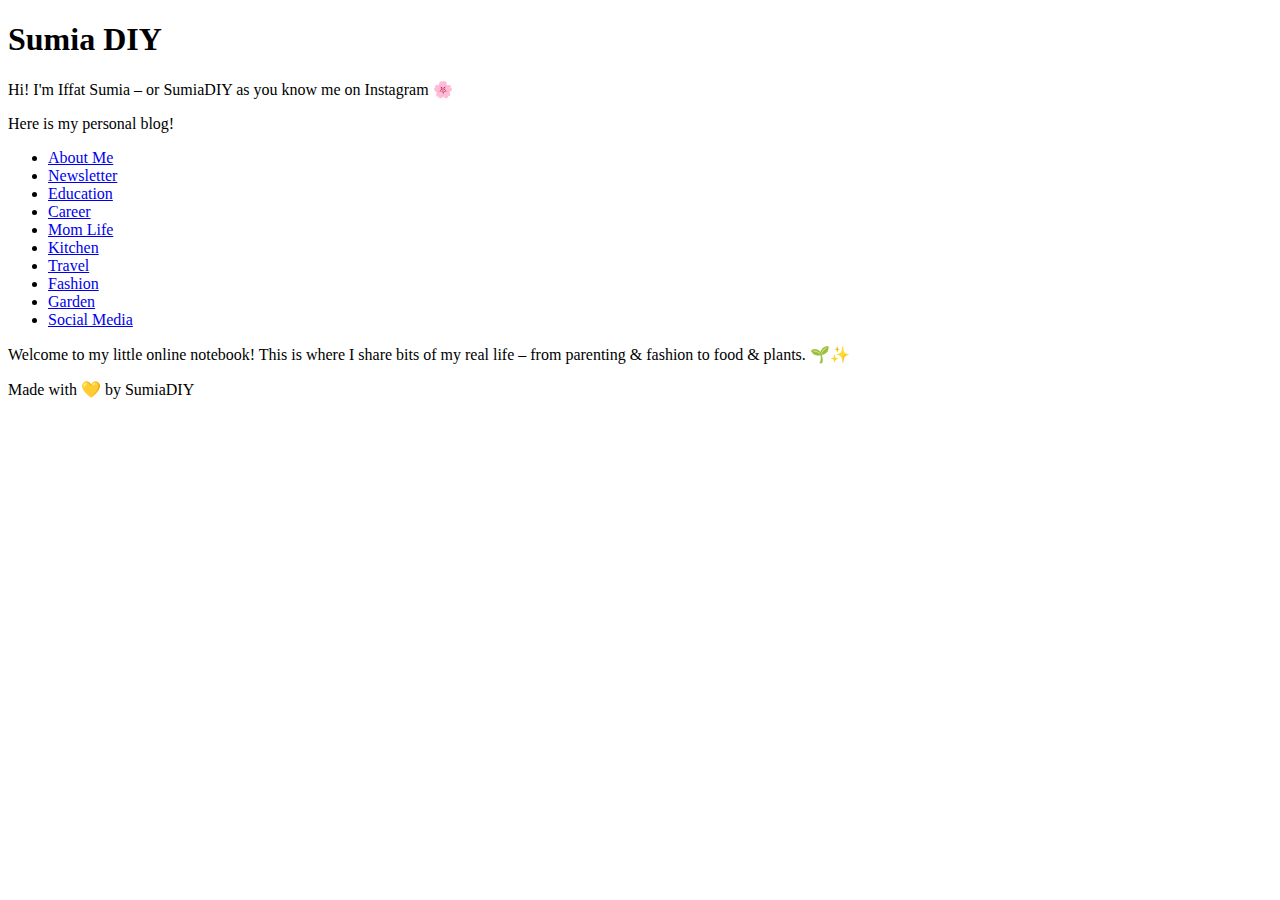
==== index.html @ cfb496ee "Create index.html" ====
<!DOCTYPE html>
<html lang="en">
<head>
  <meta charset="UTF-8" />
  <meta name="viewport" content="width=device-width, initial-scale=1.0"/>
  <title>Sumia DIY - Personal Blog</title>
  <link href="https://fonts.googleapis.com/css2?family=Indie+Flower&family=Gloria+Hallelujah&display=swap" rel="stylesheet">
  <link rel="stylesheet" href="style.css">
</head>
<body>

  <header>
    <h1>Sumia DIY</h1>
    <p class="tagline">Hi! I'm Iffat Sumia – or SumiaDIY as you know me on Instagram 🌸</p>
    <p class="tagline">Here is my personal blog!</p>
  </header>

  <nav class="nav-tabs">
    <ul>
      <li><a href="#">About Me</a></li>
      <li><a href="#">Newsletter</a></li>
      <li><a href="#">Education</a></li>
      <li><a href="#">Career</a></li>
      <li><a href="#">Mom Life</a></li>
      <li><a href="#">Kitchen</a></li>
      <li><a href="#">Travel</a></li>
      <li><a href="#">Fashion</a></li>
      <li><a href="#">Garden</a></li>
      <li><a href="#">Social Media</a></li>
    </ul>
  </nav>

  <main>
    <section class="welcome">
      <p>Welcome to my little online notebook! This is where I share bits of my real life – from parenting & fashion to food & plants. 🌱✨</p>
    </section>
  </main>

  <footer>
    <p>Made with 💛 by SumiaDIY</p>
  </footer>

</body>
</html>
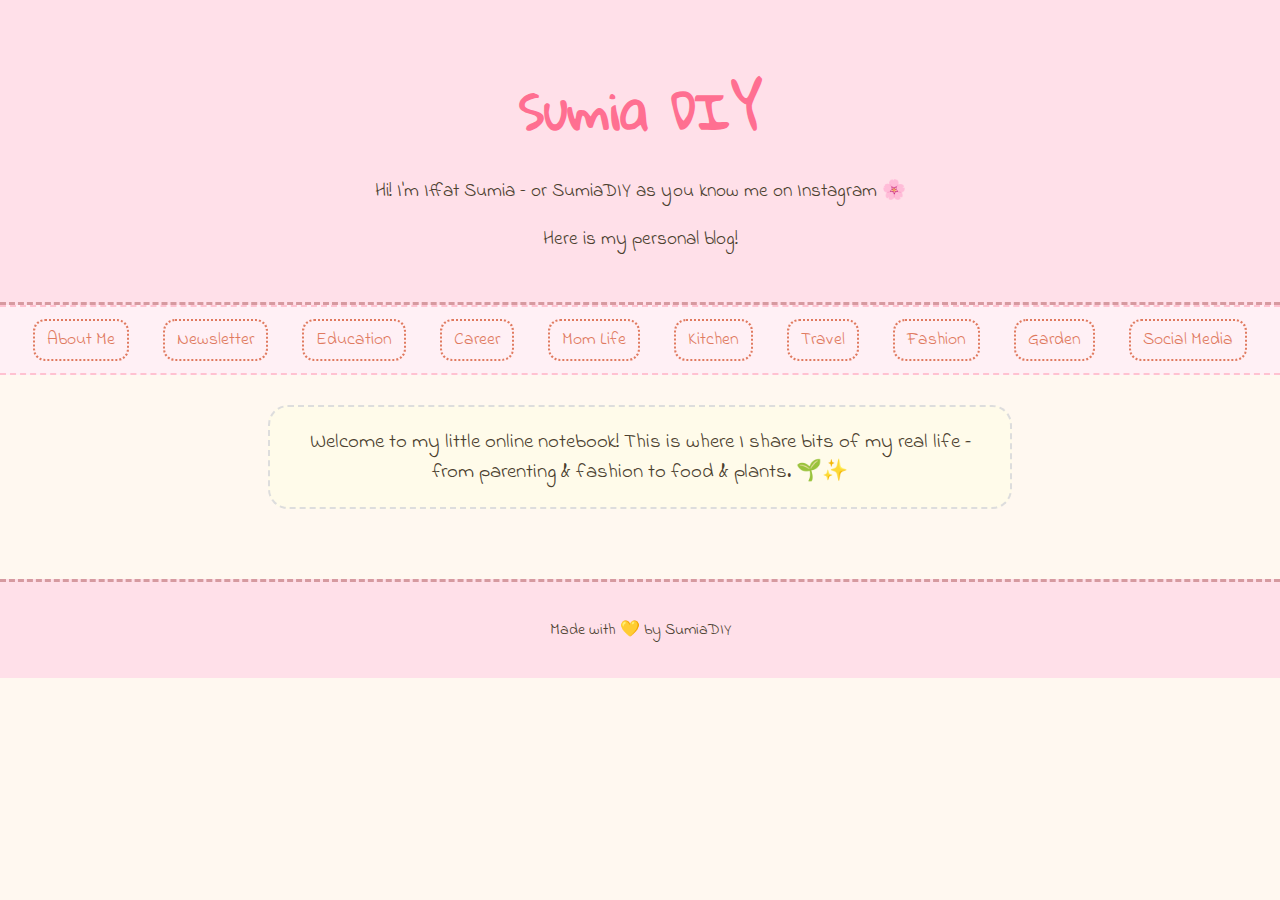
==== commit d4e4c876: "Update index.html" ====
--- a/index.html
+++ b/index.html
@@ -17,7 +17,7 @@
 
   <nav class="nav-tabs">
     <ul>
-      <li><a href="#">About Me</a></li>
+      <li><a href="about.html">About Me</a></li>
       <li><a href="#">Newsletter</a></li>
       <li><a href="#">Education</a></li>
       <li><a href="#">Career</a></li>
--- a/style.css
+++ b/style.css
@@ -0,0 +1,83 @@
+/* Importing handwritten fonts from Google Fonts */
+body {
+  margin: 0;
+  padding: 0;
+  font-family: 'Indie Flower', cursive;
+  background-color: #fff8f0;
+  color: #4b3f2f;
+}
+
+header {
+  background-color: #ffe0e9;
+  padding: 30px;
+  text-align: center;
+  border-bottom: 3px dashed #d69aa0;
+}
+
+h1 {
+  font-family: 'Gloria Hallelujah', cursive;
+  font-size: 3em;
+  margin-bottom: 10px;
+  color: #ff6f91;
+}
+
+.tagline {
+  font-size: 1.2em;
+}
+
+.nav-tabs {
+  background-color: #fff0f5;
+  border-top: 2px dashed #ffc2d1;
+  border-bottom: 2px dashed #ffc2d1;
+  padding: 10px 0;
+  text-align: center;
+}
+
+.nav-tabs ul {
+  list-style: none;
+  padding: 0;
+  margin: 0;
+}
+
+.nav-tabs li {
+  display: inline-block;
+  margin: 10px 15px;
+}
+
+.nav-tabs a {
+  font-size: 1.1em;
+  text-decoration: none;
+  color: #e07a5f;
+  padding: 6px 12px;
+  border: 2px dotted #e07a5f;
+  border-radius: 12px;
+  transition: background-color 0.3s ease;
+}
+
+.nav-tabs a:hover {
+  background-color: #ffe5d9;
+}
+
+main {
+  padding: 30px;
+  text-align: center;
+}
+
+.welcome p {
+  font-size: 1.3em;
+  max-width: 700px;
+  margin: 0 auto;
+  background-color: #fffbea;
+  padding: 20px;
+  border: 2px dashed #ddd;
+  border-radius: 20px;
+}
+
+footer {
+  background-color: #ffe0e9;
+  text-align: center;
+  padding: 20px;
+  margin-top: 40px;
+  font-size: 1em;
+  border-top: 3px dashed #d69aa0;
+}
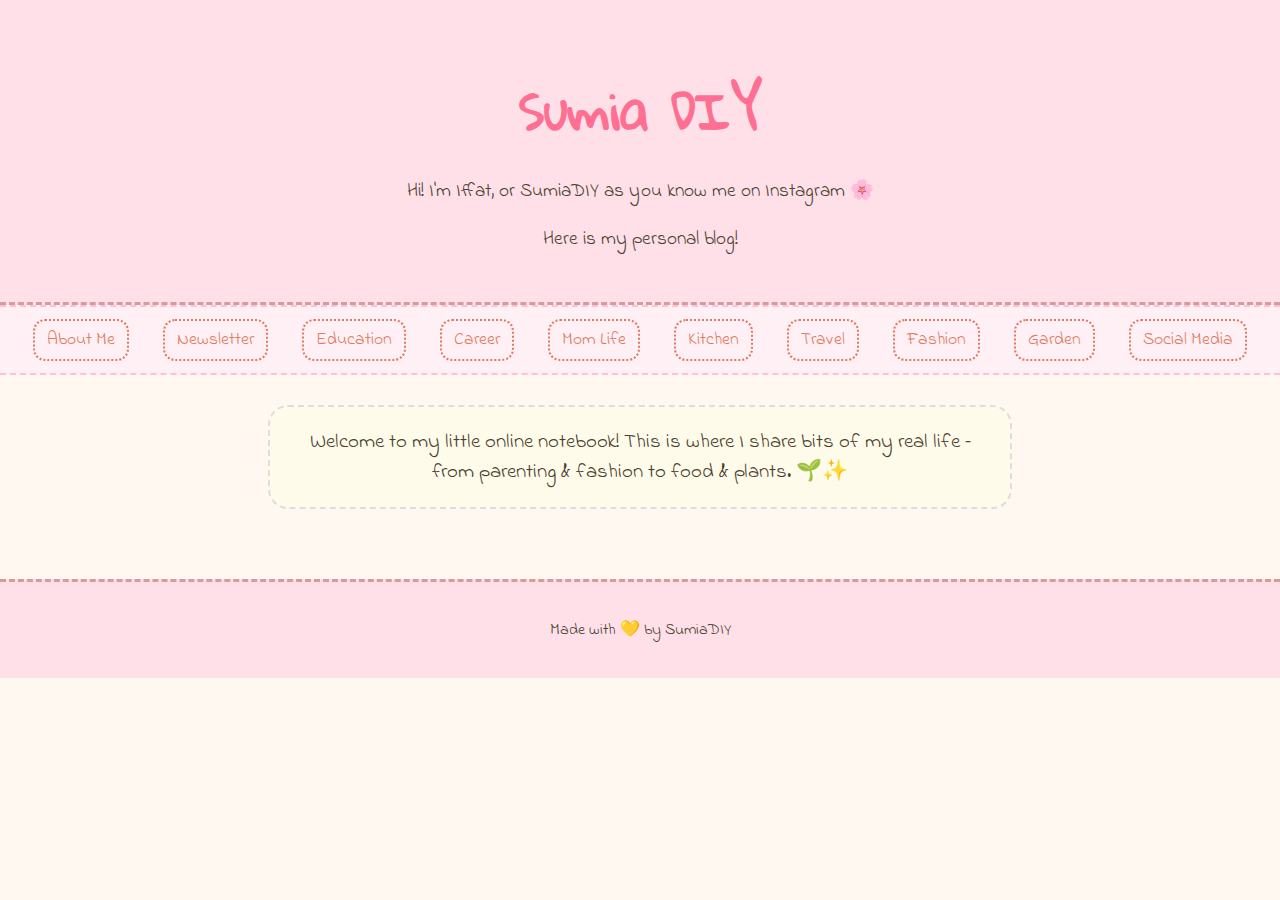
==== commit 5edcde86: "Update index.html" ====
--- a/index.html
+++ b/index.html
@@ -6,19 +6,21 @@
   <title>Sumia DIY - Personal Blog</title>
   <link href="https://fonts.googleapis.com/css2?family=Indie+Flower&family=Gloria+Hallelujah&display=swap" rel="stylesheet">
   <link rel="stylesheet" href="style.css">
+ <script async src="https://pagead2.googlesyndication.com/pagead/js/adsbygoogle.js?client=ca-pub-4931455677812160"
+     crossorigin="anonymous"></script> 
 </head>
 <body>
 
   <header>
     <h1>Sumia DIY</h1>
-    <p class="tagline">Hi! I'm Iffat Sumia – or SumiaDIY as you know me on Instagram 🌸</p>
+    <p class="tagline">Hi! I'm Iffat, or SumiaDIY as you know me on Instagram 🌸</p>
     <p class="tagline">Here is my personal blog!</p>
   </header>
 
   <nav class="nav-tabs">
     <ul>
-      <li><a href="about.html">About Me</a></li>
-      <li><a href="#">Newsletter</a></li>
+      <li><a href="./about.html">About Me</a></li>
+      <li><a href="./newsletter.html">Newsletter</a></li>
       <li><a href="#">Education</a></li>
       <li><a href="#">Career</a></li>
       <li><a href="#">Mom Life</a></li>
